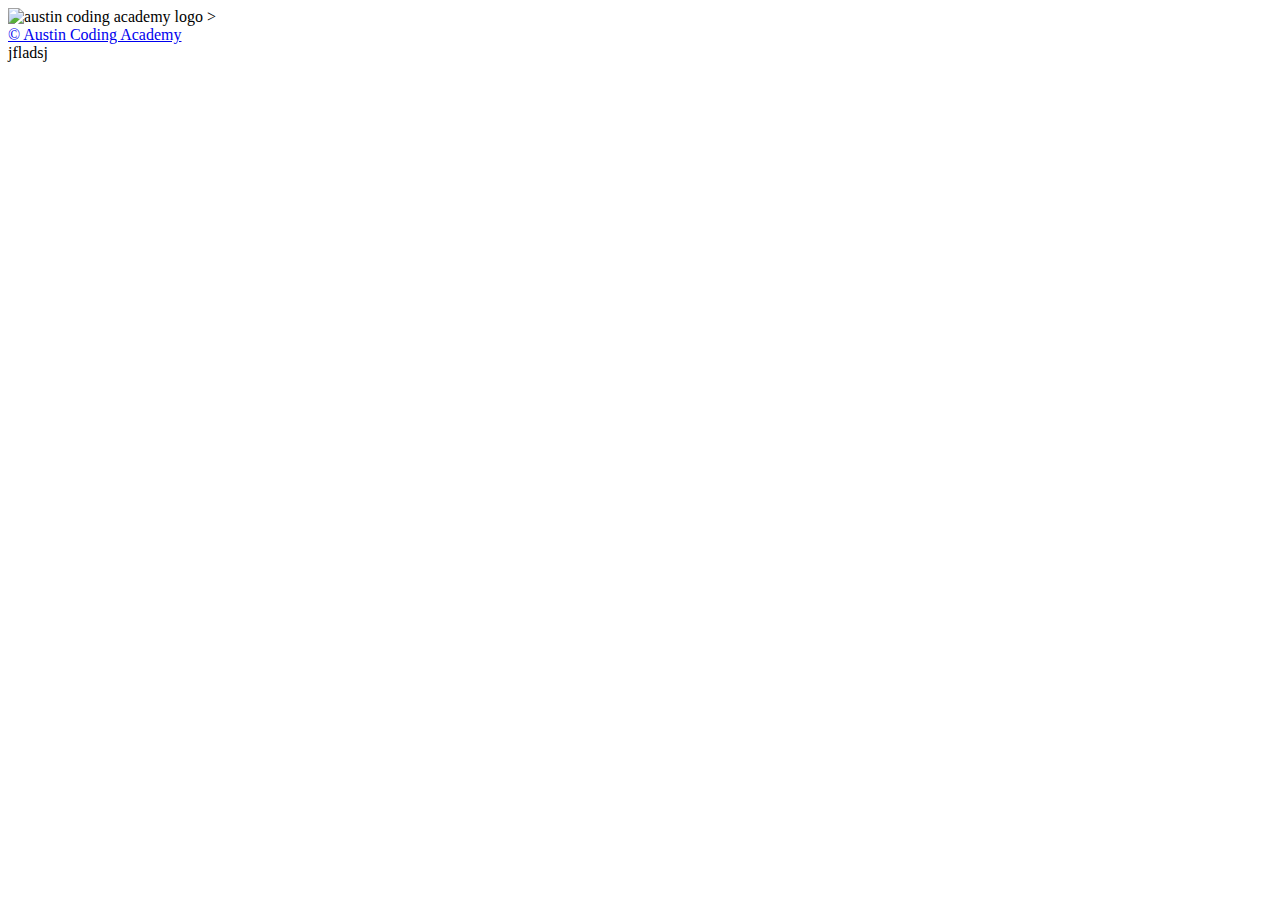
==== index.html @ 42578eba "commit1" ====
<!DOCTYPE html>
<html lang="en">
<head>
  <meta charset="UTF-8">
  <meta name="viewport" content="width=device-width, initial-scale=1.0">
  <meta http-equiv="X-UA-Compatible" content="ie=edge">
  <link rel="stylesheet" href="./style.css">
  <title>My Portfolio</title>
</head>
  <body>
  <!-- This is a what comment line looks like in HTML -->
  <!-- The rest of your code goes between here... -->


  <!-- ...and here. -->
  </body>
</html>
<body>
    <header>
    <img src="https://cdn.evbuc.com/eventlogos/188084824/acastandardcirclefullname.png" class="logo" alt="austin coding academy logo">
    >
    <nav>
    </header>
    <main>
      <!-- REPLACE THIS LINE WITH YOUR HEAD SHOT IMG TAG, STEP 11-->
  
      <!-- REPLACE THIS LINE WITH THE PORTFOLIO BUTTON, STEP 15  -->
    <a class="small-text" href="https://austincodingacademy.com/">© Austin Coding Academy</a>
    </main>
    jfladsj 
  </body>
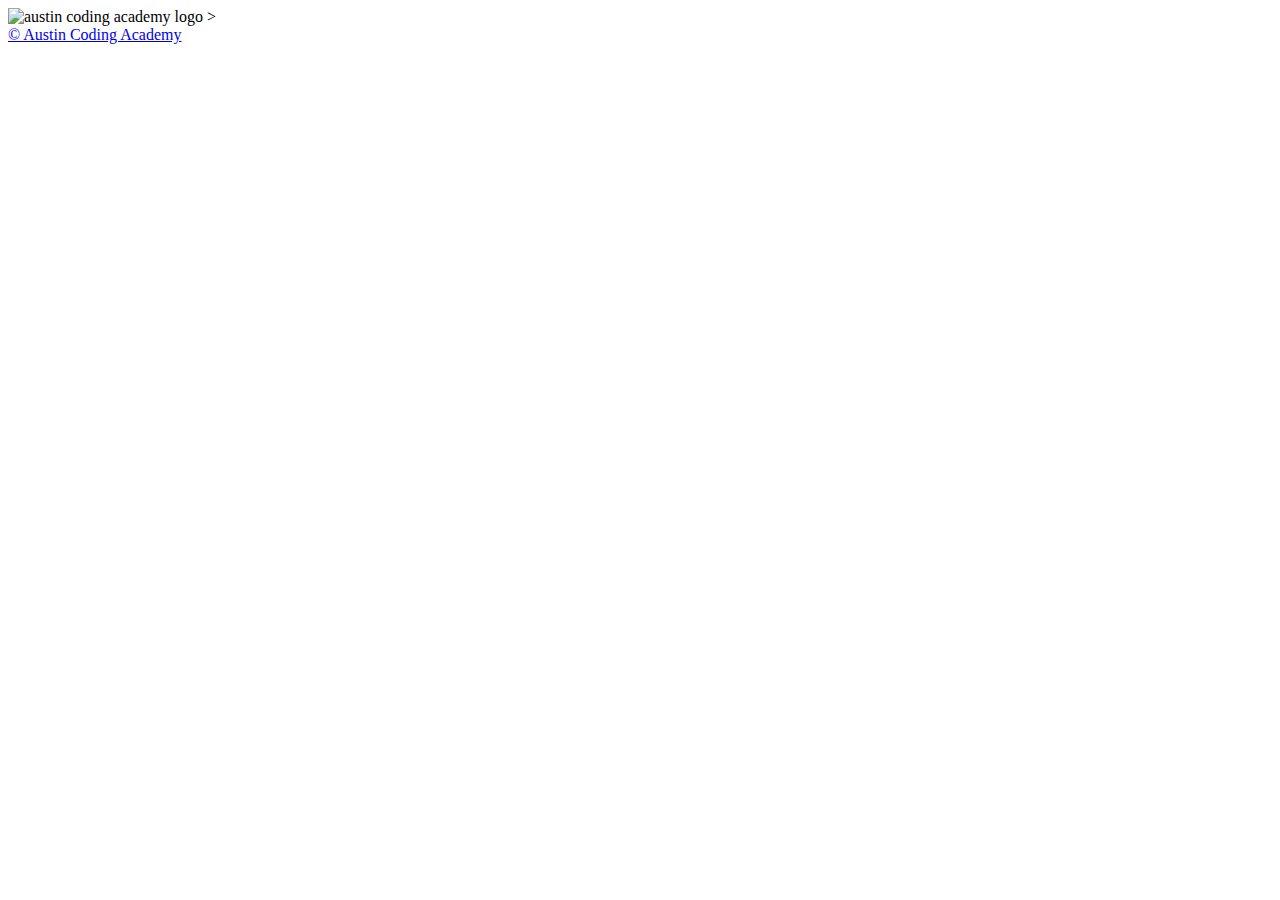
==== commit 22054094: "deletedkjsdl" ====
--- a/index.html
+++ b/index.html
@@ -27,5 +27,5 @@
       <!-- REPLACE THIS LINE WITH THE PORTFOLIO BUTTON, STEP 15  -->
     <a class="small-text" href="https://austincodingacademy.com/">© Austin Coding Academy</a>
     </main>
-    jfladsj 
+    
   </body>